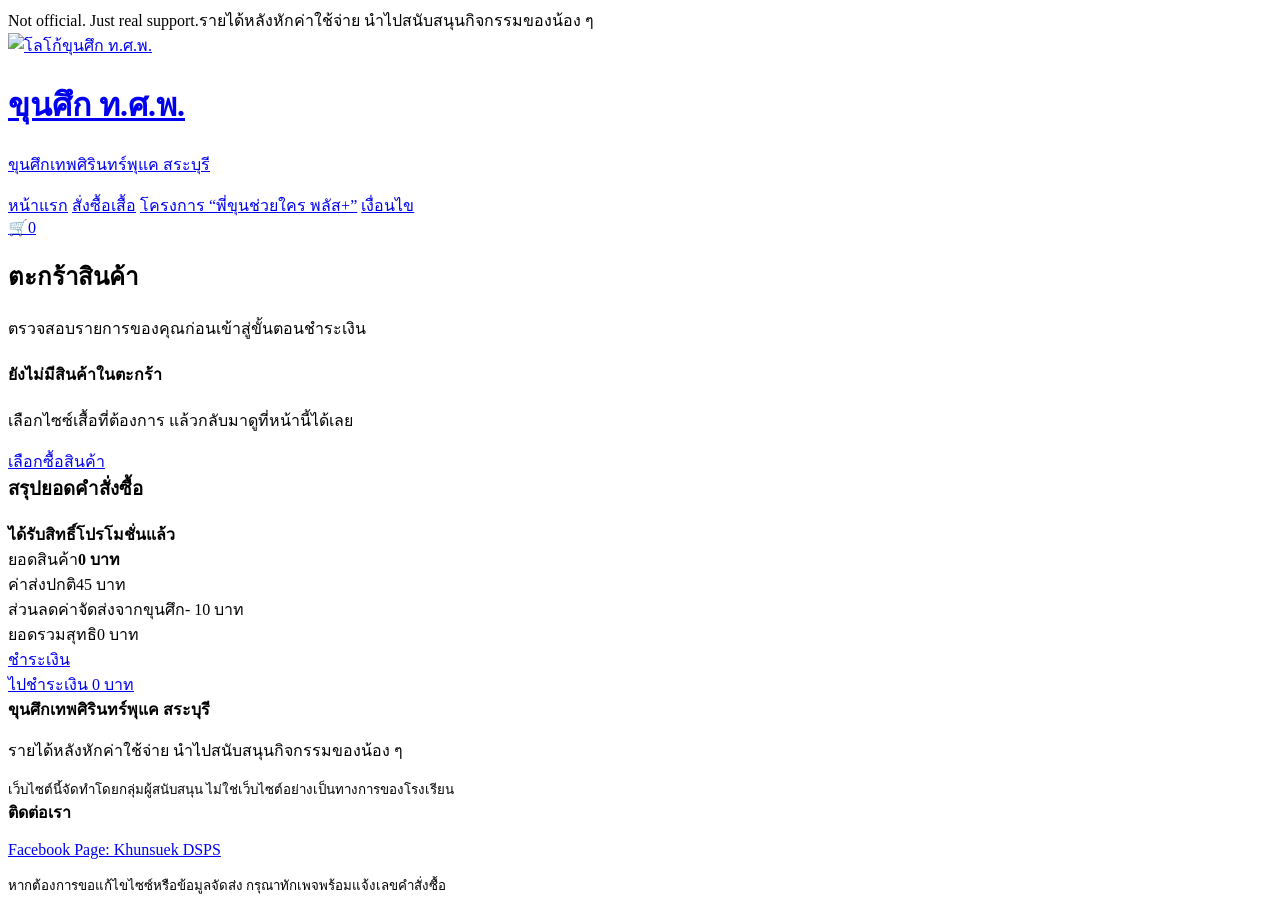
==== cart.html @ d9978647 "Add files via upload" ====
<!doctype html>
<html lang="th">
<head>
  <meta charset="utf-8">
  <meta name="viewport" content="width=device-width,initial-scale=1">
  <meta name="theme-color" content="#0d4a36">
  <title>ตะกร้าสินค้า | ขุนศึก ท.ศ.พ.</title>
  <link rel="stylesheet" href="assets/css/main.css">
</head>
<body>

<div class="topbar"><div class="container"><span>Not official. Just real support.</span><span>รายได้หลังหักค่าใช้จ่าย นำไปสนับสนุนกิจกรรมของน้อง ๆ</span></div></div>
<header class="header"><div class="container nav">
  <a class="brand" href="index.html">
    <img src="assets/images/logo.png" alt="โลโก้ขุนศึก ท.ศ.พ.">
    <div><h1>ขุนศึก ท.ศ.พ.</h1><p>ขุนศึกเทพศิรินทร์พุแค สระบุรี</p></div>
  </a>
  <nav class="nav-links">
    <a href="index.html">หน้าแรก</a>
    <a href="index.html#jersey">สั่งซื้อเสื้อ</a>
    <a href="index.html#promotion">โครงการ “พี่ขุนช่วยใคร พลัส+”</a>
    <a href="terms.html">เงื่อนไข</a>
  </nav>
  <div class="nav-actions">
    <a class="icon-btn" href="cart.html" aria-label="ตะกร้าสินค้า">🛒<span class="cart-badge" data-cart-count>0</span></a>
  </div>
</div></header>


<main>
<section class="page-head"><div class="container"><h2>ตะกร้าสินค้า</h2><p>ตรวจสอบรายการของคุณก่อนเข้าสู่ขั้นตอนชำระเงิน</p></div></section>
<section class="section"><div class="container layout-2">
  <div class="panel list-card">
    <div id="cart-list"></div>
    <div id="cart-empty" class="empty hidden">
      <h4>ยังไม่มีสินค้าในตะกร้า</h4>
      <p class="muted">เลือกไซซ์เสื้อที่ต้องการ แล้วกลับมาดูที่หน้านี้ได้เลย</p>
      <a class="btn btn-primary" href="index.html#products">เลือกซื้อสินค้า</a>
    </div>
  </div>
  <aside class="panel list-card" id="summary">
    <h3 style="margin-top:0">สรุปยอดคำสั่งซื้อ</h3>
    <div id="bundle-box" class="promo-box hidden"><b>ได้รับสิทธิ์โปรโมชั่นแล้ว</b><small id="bundle-note"></small></div>
    <div class="summary-row"><span>ยอดสินค้า</span><b id="subtotal">0 บาท</b></div>
    <div class="summary-row"><span>ค่าส่งปกติ</span><span id="shipping-normal">45 บาท</span></div>
    <div class="summary-row"><span>ส่วนลดค่าจัดส่งจากขุนศึก</span><span id="shipping-discount">- 10 บาท</span></div>
    <div class="summary-row total"><span>ยอดรวมสุทธิ</span><span id="grand-total">0 บาท</span></div>
    <a class="btn btn-primary" href="checkout.html" style="width:100%;margin-top:12px">ชำระเงิน</a>
  </aside>
</div></section>
<div class="mobile-stick hidden" id="mobile-stick"><a class="btn btn-primary" href="checkout.html" style="width:100%;justify-content:space-between">ไปชำระเงิน <span>0 บาท</span></a></div>
</main>


<footer class="footer"><div class="container footer-grid">
  <div>
    <b>ขุนศึกเทพศิรินทร์พุแค สระบุรี</b>
    <p>รายได้หลังหักค่าใช้จ่าย นำไปสนับสนุนกิจกรรมของน้อง ๆ</p>
    <small>เว็บไซต์นี้จัดทำโดยกลุ่มผู้สนับสนุน ไม่ใช่เว็บไซต์อย่างเป็นทางการของโรงเรียน</small>
  </div>
  <div>
    <b>ติดต่อเรา</b>
    <p><a href="https://www.facebook.com/khunsuekdsps" target="_blank" rel="noopener">Facebook Page: Khunsuek DSPS</a></p>
    <small>หากต้องการขอแก้ไขไซซ์หรือข้อมูลจัดส่ง กรุณาทักเพจพร้อมแจ้งเลขคำสั่งซื้อ</small>
  </div>
</div></footer>
<div class="toast"></div>

<script src="assets/js/app.js"></script></body>
</html>
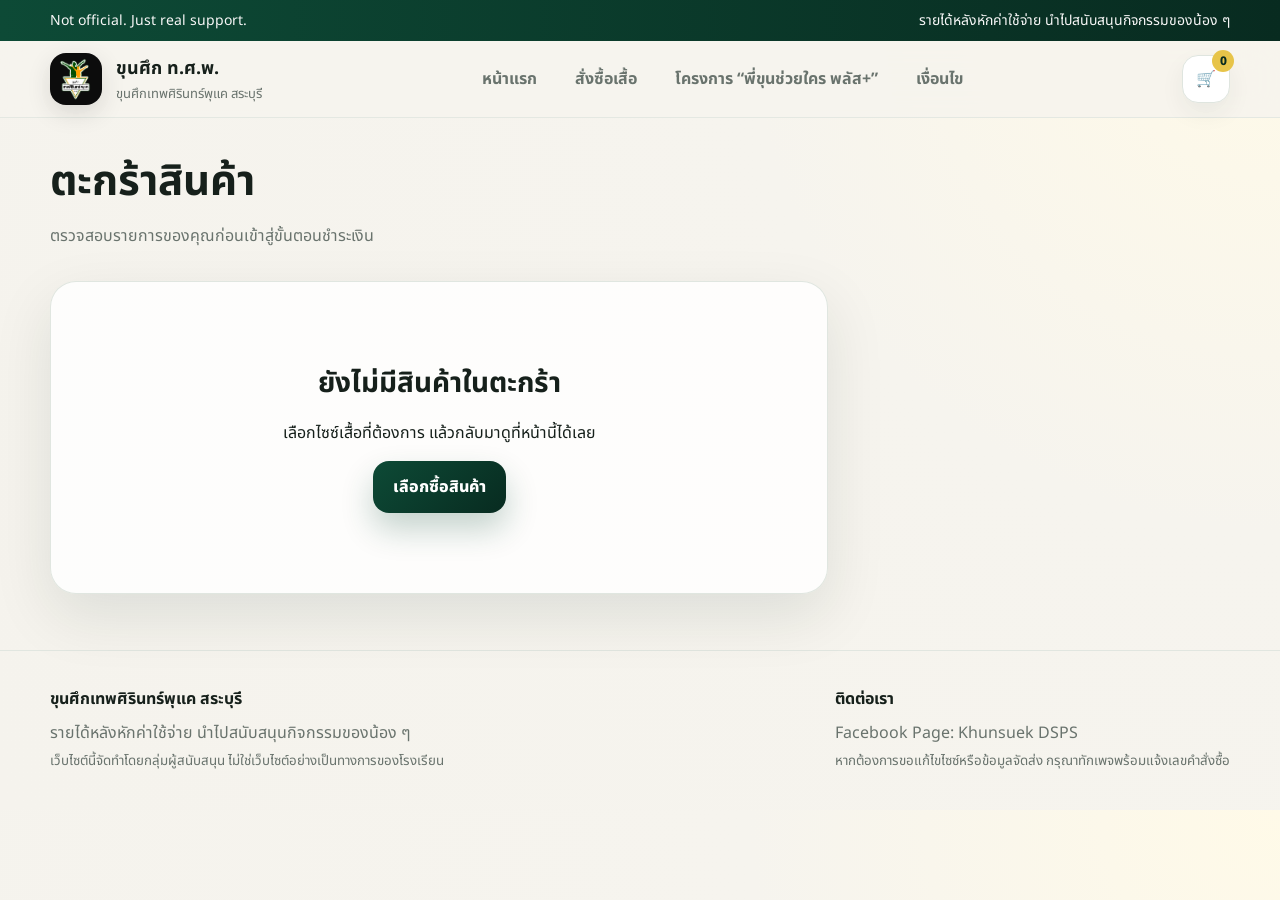
==== commit b66dc522: "Update cart.html" ====
--- a/cart.html
+++ b/cart.html
@@ -66,5 +66,5 @@
 </div></footer>
 <div class="toast"></div>
 
-<script src="assets/js/app.js"></script></body>
-</html>+<script src="assets/js/app-order-v2.js"></script></body>
+</html>
--- a/assets/css/main.css
+++ b/assets/css/main.css
@@ -0,0 +1,283 @@
+
+@import url("https://fonts.googleapis.com/css2?family=Noto+Sans+Thai:wght@400;500;600;700;800&display=swap");
+:root{
+  --green:#0d4a36; --green-dark:#082b20; --gold:#e7c449; --gold-soft:#fff7d1; --cream:#f6f4ee;
+  --surface:#ffffff; --surface-2:#fbfbf9; --text:#16201b; --muted:#69736d; --border:#dfe5df;
+  --success:#1f7a4b; --warning:#e6a800; --danger:#bc4141; --shadow:0 22px 60px rgba(8,43,32,.10); --radius:26px;
+}
+*{box-sizing:border-box}
+html{scroll-behavior:smooth}
+body{margin:0;font-family:"Noto Sans Thai",system-ui,sans-serif;background:radial-gradient(circle at top right,#fffae8 0,#f6f4ee 35%,#f5f3ed 100%);color:var(--text)}
+a{text-decoration:none;color:inherit}
+img{display:block;max-width:100%}
+button,input,select,textarea{font:inherit}
+button{cursor:pointer}
+.container{width:min(1180px,calc(100% - 28px));margin:auto}
+.topbar{padding:10px 0;background:linear-gradient(90deg,var(--green) 0,var(--green-dark) 100%);color:#f7f7f7;font-size:14px}
+.topbar .container{display:flex;justify-content:space-between;gap:14px;flex-wrap:wrap}
+.header{position:sticky;top:0;z-index:50;background:rgba(246,244,238,.85);backdrop-filter:blur(16px);border-bottom:1px solid rgba(223,229,223,.8)}
+.nav{display:flex;justify-content:space-between;align-items:center;gap:18px;min-height:76px}
+.brand{display:flex;align-items:center;gap:14px;min-width:0}
+.brand img{width:52px;height:52px;object-fit:contain;border-radius:16px;background:#0c0c0c;padding:3px;box-shadow:0 8px 24px rgba(0,0,0,.12)}
+.brand h1{font-size:18px;margin:0;white-space:nowrap;overflow:hidden;text-overflow:ellipsis}
+.brand p{margin:2px 0 0;color:var(--muted);font-size:13px}
+.nav-links{display:flex;align-items:center;gap:10px;flex-wrap:wrap}
+.nav-links a{padding:10px 14px;border-radius:999px;font-weight:700;color:var(--muted)}
+.nav-links a:hover,.nav-links a.active{background:#fff;color:var(--green);box-shadow:0 8px 24px rgba(8,43,32,.06)}
+.nav-actions{display:flex;align-items:center;gap:12px}
+.cart-btn,.icon-btn,.btn{border:0;display:inline-flex;align-items:center;justify-content:center;gap:8px;transition:.2s ease}
+.icon-btn{width:48px;height:48px;border-radius:16px;background:#fff;border:1px solid var(--border);position:relative;box-shadow:0 10px 24px rgba(8,43,32,.06)}
+.cart-badge{position:absolute;right:-5px;top:-6px;min-width:22px;height:22px;border-radius:11px;background:var(--gold);display:grid;place-items:center;padding:0 6px;font-size:12px;font-weight:800;color:var(--green-dark)}
+.btn{border-radius:16px;padding:14px 20px;font-weight:800}
+.btn:hover{transform:translateY(-1px)}
+.btn-primary{background:linear-gradient(135deg,var(--green) 0,var(--green-dark) 100%);color:#fff;box-shadow:0 16px 32px rgba(13,74,54,.24)}
+.btn-primary:hover{box-shadow:0 20px 34px rgba(13,74,54,.28)}
+.btn-gold{background:linear-gradient(135deg,#f0d35c 0,#e6b819 100%);color:#2c2500;box-shadow:0 16px 32px rgba(231,196,73,.28)}
+.btn-light{background:#fff;border:1px solid var(--border);color:var(--text)}
+.btn-ghost{background:transparent;color:var(--green)}
+.hero{padding:44px 0 22px}
+.hero-grid{display:grid;grid-template-columns:1.08fr .92fr;gap:22px;align-items:stretch}
+.panel{background:rgba(255,255,255,.82);border:1px solid rgba(223,229,223,.95);border-radius:var(--radius);box-shadow:var(--shadow)}
+.hero-copy{padding:34px 34px 28px;background:linear-gradient(180deg,#ffffff 0,#fbfbf8 100%)}
+.eyebrow{display:inline-flex;align-items:center;gap:8px;background:#edf5f1;color:var(--green);font-weight:800;padding:10px 14px;border-radius:999px;font-size:13px;letter-spacing:.2px}
+.hero-copy h2{font-size:clamp(40px,5vw,66px);line-height:1.02;margin:18px 0 16px;letter-spacing:-1.5px}
+.hero-copy p{font-size:17px;color:var(--muted);line-height:1.85;margin:0 0 24px;max-width:650px}
+.hero-actions{display:flex;gap:12px;flex-wrap:wrap}
+.hero-note{margin-top:20px;display:flex;flex-wrap:wrap;gap:10px}
+.badge{display:inline-flex;align-items:center;gap:8px;padding:10px 12px;background:#fff;border:1px solid var(--border);border-radius:999px;color:var(--muted);font-size:13px;font-weight:700}
+.hero-visual{position:relative;padding:18px;overflow:hidden;background:linear-gradient(145deg,var(--green) 0,#113f30 55%,#0a2a20 100%);color:#fff;min-height:520px}
+.hero-visual:before{content:"";position:absolute;inset:auto -10% 55% auto;width:320px;height:320px;border-radius:50%;background:rgba(231,196,73,.22);filter:blur(12px)}
+.hero-card-top{display:flex;justify-content:space-between;gap:18px;align-items:flex-start;position:relative;z-index:1}
+.hero-card-top h3{font-size:34px;margin:10px 0 6px}
+.hero-card-top p{margin:0;color:rgba(255,255,255,.74)}
+.price-pill{display:inline-flex;align-items:baseline;gap:10px;padding:12px 16px;border-radius:20px;background:rgba(255,255,255,.08);border:1px solid rgba(255,255,255,.14);backdrop-filter:blur(10px)}
+.price-pill .big{font-size:46px;font-weight:800;color:var(--gold);line-height:1}
+.price-pill .small{font-size:15px;color:rgba(255,255,255,.8)}
+.hero-product-stage{position:relative;z-index:1;margin-top:20px;display:grid;grid-template-columns:1fr;gap:14px}
+.stage-photo{border-radius:22px;overflow:hidden;border:1px solid rgba(255,255,255,.14);box-shadow:0 22px 34px rgba(0,0,0,.22)}
+.stage-photo img{width:100%;height:250px;object-fit:cover;object-position:center}
+.stage-floating{display:grid;grid-template-columns:1fr 1fr;gap:14px}
+.float-card{background:rgba(255,255,255,.08);border:1px solid rgba(255,255,255,.12);padding:16px;border-radius:20px;min-height:128px}
+.float-card h4{margin:0 0 8px;font-size:18px}
+.float-card p{margin:0;color:rgba(255,255,255,.74);line-height:1.7;font-size:14px}
+.section{padding:24px 0 14px}
+.section-head{display:flex;justify-content:space-between;align-items:end;gap:20px;margin-bottom:18px}
+.section-head h3{font-size:34px;margin:0}
+.section-head p{margin:0;color:var(--muted)}
+.grid-2{display:grid;grid-template-columns:repeat(2,1fr);gap:20px}
+.product-card{position:relative;overflow:hidden}
+.product-card .cover{aspect-ratio:4/3;background:#eef3ef;position:relative}
+.product-card .cover img{width:100%;height:100%;object-fit:cover}
+.product-card .cover .overlay{position:absolute;inset:auto 0 0 0;padding:18px;background:linear-gradient(180deg,transparent 0,rgba(0,0,0,.54) 70%);color:#fff}
+.product-card .body{padding:24px}
+.tags{display:flex;flex-wrap:wrap;gap:8px;margin-bottom:12px}
+.tag{display:inline-flex;padding:7px 10px;border-radius:999px;background:#eef5f0;color:var(--green);font-size:12px;font-weight:800}
+.tag-gold{background:var(--gold-soft);color:#6d5600}
+.product-card h4{font-size:24px;line-height:1.35;margin:0 0 10px}
+.product-card p{color:var(--muted);line-height:1.75;margin:0}
+.price-row{display:flex;align-items:flex-end;gap:10px;margin:18px 0 12px}
+.price-row strong{font-size:34px;color:var(--green);line-height:1}
+.card-actions{display:flex;gap:10px;flex-wrap:wrap}
+.select-wrap{display:flex;gap:10px;align-items:center;background:#f7f8f6;border:1px solid var(--border);padding:10px 12px;border-radius:14px;min-width:130px}
+.select-wrap select{border:0;background:transparent;width:100%;outline:none}
+.mini-grid{display:grid;grid-template-columns:repeat(3,1fr);gap:16px}
+.info-card{padding:20px;background:linear-gradient(180deg,#fff 0,#fbfbf7 100%)}
+.info-card h4{margin:0 0 8px;font-size:18px}
+.info-card p{margin:0;color:var(--muted);line-height:1.75}
+.strip{margin-top:22px;padding:24px;border-radius:24px;background:linear-gradient(135deg,#fff 0,#fff9e4 100%);border:1px solid #efe3a8;display:grid;grid-template-columns:1.2fr .8fr;gap:18px;align-items:center}
+.strip h4{margin:0 0 8px;font-size:28px;color:#4a3d00}
+.strip p{margin:0;color:#665b2f;line-height:1.8}
+.strip .price{display:flex;justify-content:flex-end;align-items:center;gap:16px}
+.strip .price del{font-size:24px;color:#9d8f55}
+.strip .price strong{font-size:54px;color:#5b4a00;line-height:1}
+.page-head{padding:32px 0 6px}
+.page-head h2{font-size:42px;margin:0 0 8px}
+.page-head p{margin:0;color:var(--muted);line-height:1.8}
+.layout-2{display:grid;grid-template-columns:1fr 380px;gap:22px;align-items:start}
+.list-card{padding:24px}
+.cart-item{display:grid;grid-template-columns:110px 1fr auto;gap:16px;padding:18px 0;border-bottom:1px solid var(--border)}
+.cart-item:last-child{border-bottom:0}
+.cart-thumb{width:110px;height:110px;border-radius:22px;overflow:hidden;background:#edf2ed}
+.cart-thumb img{width:100%;height:100%;object-fit:cover}
+.qty{display:inline-flex;align-items:center;border:1px solid var(--border);border-radius:14px;overflow:hidden;background:#fff;margin-top:10px}
+.qty button{width:38px;height:38px;border:0;background:#fff}
+.qty span{min-width:44px;display:grid;place-items:center;font-weight:800}
+.summary-row{display:flex;justify-content:space-between;gap:16px;margin:12px 0;color:var(--muted)}
+.summary-row strong,.summary-row b{color:var(--text)}
+.summary-row.total{padding-top:16px;border-top:1px solid var(--border);font-size:22px;color:var(--text);font-weight:800}
+.promo-box{padding:16px 18px;border-radius:18px;background:linear-gradient(135deg,#fff9dd 0,#fff3ba 100%);border:1px solid #efdd87;color:#594600}
+.promo-box small{display:block;margin-top:4px;color:#6b5d22}
+.empty{text-align:center;padding:56px 20px}
+.empty h4{font-size:28px;margin:0 0 8px}
+.stepper{display:flex;flex-wrap:wrap;gap:10px;margin:0 0 20px}
+.step{padding:10px 14px;border-radius:999px;background:#ecf1ee;color:var(--muted);font-size:13px;font-weight:800}
+.step.active{background:var(--green);color:#fff}
+.form-grid{display:grid;grid-template-columns:repeat(2,minmax(0,1fr));gap:16px}
+.field{display:flex;flex-direction:column;gap:7px}
+.field.full{grid-column:1/-1}
+.field label{font-weight:800}
+.input,textarea,select{width:100%;border:1px solid var(--border);background:#fff;border-radius:16px;padding:14px 14px;outline:none;transition:.2s}
+textarea{min-height:120px;resize:vertical}
+.input:focus,textarea:focus,select:focus{border-color:rgba(13,74,54,.65);box-shadow:0 0 0 4px rgba(13,74,54,.08)}
+.payment-box{display:grid;grid-template-columns:220px 1fr;gap:20px;align-items:start}
+.qr-box{border-radius:24px;background:linear-gradient(180deg,#fff 0,#f8f8f8 100%);padding:14px;border:1px solid var(--border)}
+.qr-box img{border-radius:18px}
+.copy-row{display:flex;gap:10px;align-items:center;flex-wrap:wrap;margin-top:10px}
+.copy-chip{padding:10px 14px;border-radius:14px;background:#f6f7f5;border:1px solid var(--border);font-weight:700}
+.upload-box{border:2px dashed var(--border);padding:24px;border-radius:24px;text-align:center;background:#fcfcfb}
+.status-chip{display:inline-flex;align-items:center;gap:8px;padding:9px 14px;border-radius:999px;background:#fff3bb;color:#725a00;font-size:13px;font-weight:800}
+.result-header{display:flex;justify-content:space-between;gap:16px;align-items:start;flex-wrap:wrap}
+.timeline{display:grid;gap:14px;margin-top:20px}
+.timeline-item{display:grid;grid-template-columns:38px 1fr;gap:12px;align-items:start}
+.timeline-dot{width:30px;height:30px;border-radius:50%;display:grid;place-items:center;background:#e2e7e3;color:#4b5750;font-size:13px;font-weight:800;margin-top:2px}
+.timeline-item.done .timeline-dot{background:var(--success);color:#fff}
+.timeline-item.current .timeline-dot{background:var(--gold);color:#2b2400}
+.timeline-item .line-title{font-weight:800;margin:0 0 4px}
+.timeline-item .line-text{color:var(--muted);line-height:1.7;margin:0}
+.footer{margin-top:42px;padding:36px 0;border-top:1px solid rgba(223,229,223,.9)}
+.footer-grid{display:grid;grid-template-columns:1fr auto;gap:22px;align-items:start}
+.footer b{display:block;margin-bottom:8px}
+.footer p,.footer small{margin:0;color:var(--muted);line-height:1.8}
+.toast{position:fixed;right:18px;bottom:18px;padding:14px 16px;border-radius:16px;background:var(--green-dark);color:#fff;box-shadow:var(--shadow);opacity:0;transform:translateY(10px);pointer-events:none;transition:.22s;z-index:100}
+.toast.show{opacity:1;transform:none}
+.mobile-stick{display:none}
+.utility{display:flex;gap:10px;flex-wrap:wrap}
+.center{text-align:center}
+.hidden{display:none!important}
+@media (max-width:980px){
+  .hero-grid,.layout-2,.strip,.payment-box,.grid-2,.mini-grid{grid-template-columns:1fr}
+  .hero-visual{min-height:auto}
+  .footer-grid{grid-template-columns:1fr}
+}
+@media (max-width:780px){
+  .nav-links{display:none}
+  .hero-copy{padding:26px}
+  .hero-copy h2{font-size:40px}
+  .page-head h2{font-size:34px}
+  .form-grid{grid-template-columns:1fr}
+  .field.full{grid-column:auto}
+  .cart-item{grid-template-columns:84px 1fr}
+  .cart-item .side-price{grid-column:2}
+  .cart-thumb{width:84px;height:84px}
+  .mobile-stick{display:flex;position:fixed;left:14px;right:14px;bottom:14px;z-index:40}
+}
+
+
+/* Editorial storefront refresh */
+.editorial-hero{padding:28px 0 18px}
+.editorial-wrap{display:grid;grid-template-columns:1.08fr .92fr;gap:18px;min-height:640px}
+.editorial-copy{position:relative;overflow:hidden;padding:42px;display:flex;flex-direction:column;justify-content:space-between;background:#f2efe7}
+.editorial-copy:after{content:"";position:absolute;right:-80px;bottom:-90px;width:260px;height:260px;border:1px solid rgba(13,74,54,.14);border-radius:50%}
+.editorial-kicker{font-size:12px;font-weight:800;letter-spacing:.18em;color:var(--green);text-transform:uppercase}
+.editorial-copy h2{font-size:clamp(46px,6vw,78px);line-height:.98;margin:18px 0 20px;letter-spacing:-2px;max-width:720px}
+.editorial-copy p{font-size:17px;line-height:1.85;color:var(--muted);max-width:600px;margin:0}
+.editorial-meta{display:grid;grid-template-columns:repeat(3,1fr);gap:10px;margin-top:28px}
+.editorial-meta div{padding:14px 0;border-top:1px solid rgba(13,74,54,.18)}
+.editorial-meta b{display:block;font-size:19px;color:var(--green-dark)}
+.editorial-meta span{display:block;margin-top:4px;font-size:12px;color:var(--muted);line-height:1.55}
+.editorial-visual{position:relative;overflow:hidden;background:#d9d2c4;min-height:640px}
+.editorial-visual img{width:100%;height:100%;object-fit:cover;object-position:center 42%}
+.editorial-visual:after{content:"";position:absolute;inset:0;background:linear-gradient(180deg,rgba(0,0,0,.06) 0,rgba(0,0,0,.02) 55%,rgba(0,0,0,.48) 100%)}
+.visual-label{position:absolute;left:22px;right:22px;bottom:22px;z-index:2;color:#fff;display:flex;justify-content:space-between;gap:18px;align-items:end}
+.visual-label h3{font-size:30px;margin:0 0 6px;line-height:1.2}
+.visual-label p{margin:0;color:rgba(255,255,255,.78);font-size:14px;line-height:1.6}
+.visual-price{white-space:nowrap;font-size:42px;font-weight:800;color:#fff}
+.collection-head{display:grid;grid-template-columns:1fr auto;gap:18px;align-items:end;margin-bottom:20px}
+.collection-head h3{font-size:38px;margin:0}
+.collection-head p{margin:6px 0 0;color:var(--muted);max-width:620px;line-height:1.75}
+.collection-grid{display:grid;grid-template-columns:.86fr 1.14fr;gap:18px}
+.collection-card{overflow:hidden;background:#fff}
+.collection-image{position:relative;min-height:430px;background:#ebe9e2;overflow:hidden}
+.collection-image img{width:100%;height:100%;object-fit:cover;position:absolute;inset:0}
+.collection-image.wrist img{object-position:center 55%}
+.collection-image.jersey img{object-position:center 43%}
+.collection-index{position:absolute;top:18px;left:18px;z-index:2;background:rgba(255,255,255,.9);backdrop-filter:blur(10px);border:1px solid rgba(255,255,255,.6);border-radius:999px;padding:8px 11px;font-size:12px;font-weight:800;color:var(--green)}
+.collection-body{padding:24px}
+.collection-title-row{display:flex;justify-content:space-between;gap:20px;align-items:start}
+.collection-title-row h4{font-size:25px;margin:0;line-height:1.35;max-width:520px}
+.collection-price{font-size:31px;font-weight:800;color:var(--green);white-space:nowrap}
+.collection-body p{color:var(--muted);line-height:1.75;margin:12px 0 18px}
+.soft-rule{height:1px;background:var(--border);margin:18px 0}
+.compact-info{display:flex;flex-wrap:wrap;gap:8px;margin-bottom:18px}
+.compact-info span{font-size:12px;font-weight:700;color:var(--green);padding:7px 10px;border-radius:999px;background:#eef5f0}
+.bundle-editorial{display:grid;grid-template-columns:1fr .92fr;gap:0;overflow:hidden;background:var(--green-dark);color:#fff}
+.bundle-copy{padding:38px}
+.bundle-copy .editorial-kicker{color:var(--gold)}
+.bundle-copy h3{font-size:42px;line-height:1.08;margin:14px 0 14px}
+.bundle-copy p{color:rgba(255,255,255,.75);line-height:1.8;margin:0 0 24px}
+.bundle-price-row{display:flex;align-items:end;gap:16px;flex-wrap:wrap}
+.bundle-price-row del{font-size:26px;color:rgba(255,255,255,.48)}
+.bundle-price-row strong{font-size:64px;line-height:1;color:var(--gold)}
+.bundle-image{min-height:390px;background:#111;overflow:hidden}
+.bundle-image img{width:100%;height:100%;object-fit:cover;object-position:center 58%}
+@media(max-width:980px){
+  .editorial-wrap,.collection-grid,.bundle-editorial{grid-template-columns:1fr}
+  .editorial-visual{min-height:560px;order:-1}
+  .editorial-copy{padding:30px}
+  .collection-image{min-height:520px}
+}
+@media(max-width:640px){
+  .editorial-hero{padding-top:14px}
+  .editorial-wrap{gap:12px;min-height:0}
+  .editorial-visual{min-height:560px;border-radius:22px}
+  .editorial-copy{padding:24px;border-radius:22px}
+  .editorial-copy h2{font-size:44px;letter-spacing:-1.2px}
+  .editorial-meta{grid-template-columns:1fr;gap:0}
+  .visual-label{left:16px;right:16px;bottom:16px;display:block}
+  .visual-label h3{font-size:24px}
+  .visual-price{font-size:34px;margin-top:8px}
+  .collection-head{grid-template-columns:1fr}
+  .collection-head h3{font-size:32px}
+  .collection-image{min-height:420px}
+  .collection-title-row{display:block}
+  .collection-price{margin-top:10px}
+  .bundle-copy{padding:26px}
+  .bundle-copy h3{font-size:34px}
+  .bundle-price-row strong{font-size:52px}
+  .bundle-image{min-height:300px}
+}
+
+/* Consistent mobile navigation */
+.nav-links{scrollbar-width:none}.nav-links::-webkit-scrollbar{display:none}
+@media(max-width:780px){.nav{min-height:68px;flex-wrap:wrap;padding:8px 0}.brand img{width:44px;height:44px}.brand h1{font-size:16px}.brand p{display:none}.nav-actions{margin-left:auto}.nav-links{display:flex!important;order:3;width:100%;overflow-x:auto;flex-wrap:nowrap;padding:3px 0 8px;gap:6px}.nav-links a{white-space:nowrap;background:rgba(255,255,255,.72);padding:9px 12px;font-size:13px}.topbar .container{justify-content:center;text-align:center}.topbar .container span:last-child{display:none}.layout-2{grid-template-columns:1fr}.payment-box{grid-template-columns:1fr}.form-grid{grid-template-columns:1fr}.field.full{grid-column:auto}.page-head h2{font-size:32px}.list-card{padding:20px}.footer-grid{grid-template-columns:1fr}}
+@media(max-width:480px){.container{width:min(100% - 20px,1180px)}.btn{min-height:48px}.utility{flex-direction:column}.utility .btn{width:100%}.summary-row{font-size:14px}.stepper{gap:6px}.step{font-size:12px;padding:8px 10px}}
+
+/* Size guide */
+.size-link{color:var(--green);font-weight:800;font-size:13px}.size-guide{display:grid;grid-template-columns:minmax(0,.92fr) minmax(340px,1.08fr);gap:24px;padding:24px;align-items:start}.size-image{border-radius:22px;overflow:hidden;background:#fff;border:1px solid var(--border)}.size-image img{width:100%;height:auto}.size-info{display:grid;gap:20px}.size-group{display:grid;gap:12px}.size-pills{display:grid;grid-template-columns:repeat(4,1fr);gap:10px}.size-pills span{display:grid;gap:2px;text-align:center;padding:13px 8px;border-radius:15px;background:#f4f6f3;border:1px solid var(--border);font-size:13px}.size-pills b{font-size:18px;color:var(--green)}.size-table-wrap{overflow-x:auto;border:1px solid var(--border);border-radius:18px}.size-table{width:100%;border-collapse:collapse;min-width:430px;background:#fff}.size-table th,.size-table td{padding:11px 13px;text-align:center;border-bottom:1px solid var(--border)}.size-table th{background:#eef3ef;color:var(--green);font-size:13px}.size-table tr:last-child td{border-bottom:0}.size-table td:first-child{font-weight:800}.size-note{padding:14px 16px;border-radius:16px;background:#fff8d9;border:1px solid #eedb83;color:#5d4e16;line-height:1.65;font-size:14px}
+@media(max-width:900px){.size-guide{grid-template-columns:1fr}.size-image{max-height:none}}
+@media(max-width:520px){.size-guide{padding:14px;gap:16px}.size-pills{grid-template-columns:repeat(2,1fr)}.size-table th,.size-table td{padding:10px 9px}.size-info .btn{width:100%}}
+
+
+/* Mobile-first checkout refinements */
+.bank-card{position:relative;display:block;padding:18px;border:1px solid var(--border);border-radius:20px;background:#fff}
+.bank-mini-head{display:flex;align-items:center;gap:10px;margin-bottom:12px;padding-bottom:12px;border-bottom:1px solid var(--border)}
+.bank-logo{width:58px!important;max-width:58px!important;height:24px!important;object-fit:contain;flex:0 0 auto}
+.bank-mini-label{display:block;color:var(--muted);font-size:11px;line-height:1.2}
+.mobile-bank-title{font-size:15px;margin:1px 0 0;line-height:1.35}
+.bank-name-row{display:none}
+.cart-thumb img{object-position:center 38%}
+.preorder-highlight{display:inline-block;margin-top:10px;padding:8px 11px;border-radius:12px;background:rgba(13,74,54,.08);color:var(--green);font-weight:800;font-size:13px;line-height:1.6}
+.mobile-checkout-bar{display:none}
+@media(max-width:780px){
+  body{padding-bottom:92px}
+  .bank-card{padding:14px;border-radius:18px}
+  .bank-logo{width:48px!important;max-width:48px!important;height:20px!important}
+  .bank-card-copy .summary-row{align-items:flex-start}
+  .bank-card-copy .summary-row b{max-width:62%;text-align:right}
+  .mobile-checkout-bar{position:fixed;left:0;right:0;bottom:0;z-index:80;display:flex;align-items:center;justify-content:space-between;gap:12px;padding:10px 12px calc(10px + env(safe-area-inset-bottom));background:rgba(255,255,255,.96);backdrop-filter:blur(18px);border-top:1px solid var(--border);box-shadow:0 -12px 30px rgba(8,43,32,.10)}
+  .mobile-checkout-bar div{display:grid;line-height:1.25}
+  .mobile-checkout-bar small{color:var(--muted);font-size:11px}
+  .mobile-checkout-bar b{font-size:14px}
+  .mobile-checkout-bar .btn{padding:12px 22px;min-height:46px}
+  .desktop-submit{display:none}
+  #order-summary .summary-row{gap:10px;align-items:flex-start}
+  #order-summary .summary-row>span:first-child{min-width:0}
+  .cart-thumb{border-radius:16px}
+}
+@media(max-width:420px){
+  .page-head{padding-top:22px}
+  .page-head h2{font-size:28px}
+  .bank-card-copy .summary-row{font-size:13px}
+  .bank-card-copy .summary-row b{max-width:66%}
+  .upload-box{padding:18px}
+}
